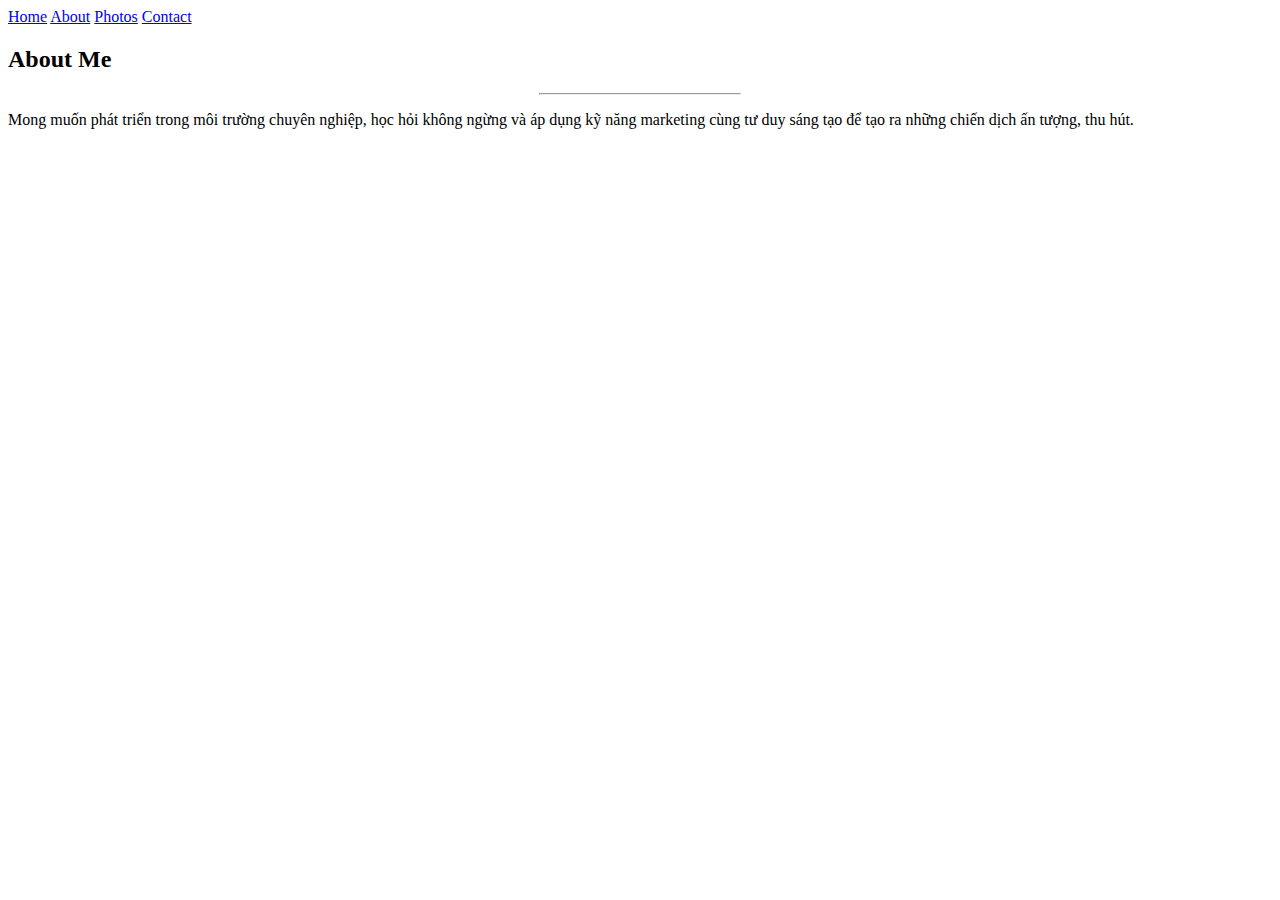
==== about.html @ b48f4a19 "Create about.html" ====
<!DOCTYPE html>
<html>
<head>
    <title>About Me</title>
    <meta charset="UTF-8">
    <meta name="viewport" content="width=device-width, initial-scale=1">
    <link rel="stylesheet" href="styles.css">
</head>
<body class="w3-black">

<!-- Navigation Bar -->
<div class="navbar">
    <a href="index.html"><i class="fa fa-home"></i> Home</a>
    <a href="about.html"><i class="fa fa-user"></i> About</a>
    <a href="photos.html"><i class="fa fa-eye"></i> Photos</a>
    <a href="contact.html"><i class="fa fa-envelope"></i> Contact</a>
</div>

<!-- About Content -->
<div class="w3-content w3-text-grey w3-padding-64">
    <h2 class="w3-text-light-grey">About Me</h2>
    <hr style="width:200px" class="w3-opacity">
    <p>Mong muốn phát triển trong môi trường chuyên nghiệp, học hỏi không ngừng và áp dụng kỹ năng marketing cùng tư duy sáng tạo để tạo ra những chiến dịch ấn tượng, thu hút.</p>
</div>

</body>
</html>
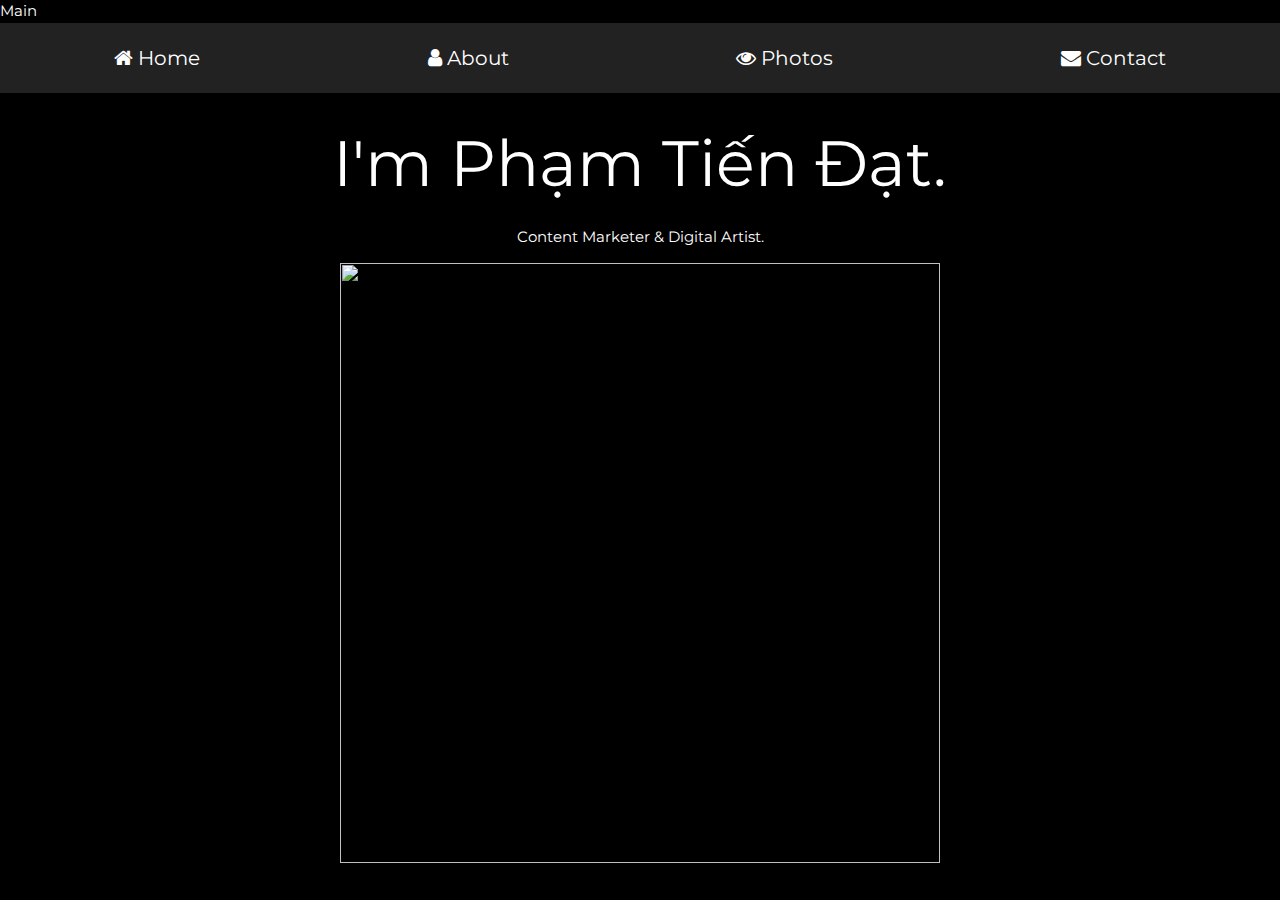
==== commit 965271f2: "Update about.html" ====
--- a/about.html
+++ b/about.html
@@ -1,10 +1,33 @@
+Main
 <!DOCTYPE html>
 <html>
 <head>
-    <title>About Me</title>
+    <title>Phạm Tiến Đạt - Content Marketer</title>
     <meta charset="UTF-8">
     <meta name="viewport" content="width=device-width, initial-scale=1">
-    <link rel="stylesheet" href="styles.css">
+    <link rel="stylesheet" href="https://www.w3schools.com/w3css/4/w3.css">
+    <link rel="stylesheet" href="https://fonts.googleapis.com/css?family=Montserrat">
+    <link rel="stylesheet" href="https://cdnjs.cloudflare.com/ajax/libs/font-awesome/4.7.0/css/font-awesome.min.css">
+    <style>
+        body, h1, h2, h3, h4, h5, h6 {font-family: "Montserrat", sans-serif}
+        .navbar {
+            background: #222;
+            display: flex;
+            justify-content: space-around;
+            padding: 8px 0;
+        }
+        .navbar a {
+            flex-grow: 1;
+            text-align: center;
+            padding: 12px 0;
+            text-decoration: none;
+            font-size: 20px;
+            color: white;
+        }
+        .navbar a:hover {
+            background: #444;
+        }
+    </style>
 </head>
 <body class="w3-black">
 
@@ -16,11 +39,11 @@
     <a href="contact.html"><i class="fa fa-envelope"></i> Contact</a>
 </div>
 
-<!-- About Content -->
-<div class="w3-content w3-text-grey w3-padding-64">
-    <h2 class="w3-text-light-grey">About Me</h2>
-    <hr style="width:200px" class="w3-opacity">
-    <p>Mong muốn phát triển trong môi trường chuyên nghiệp, học hỏi không ngừng và áp dụng kỹ năng marketing cùng tư duy sáng tạo để tạo ra những chiến dịch ấn tượng, thu hút.</p>
+<!-- Main Content -->
+<div class="w3-padding-large w3-center">
+    <h1 class="w3-jumbo">I'm Phạm Tiến Đạt.</h1>
+    <p>Content Marketer & Digital Artist.</p>
+    <img src="your-profile-image.jpg" class="w3-image" width="600">
 </div>
 
 </body>
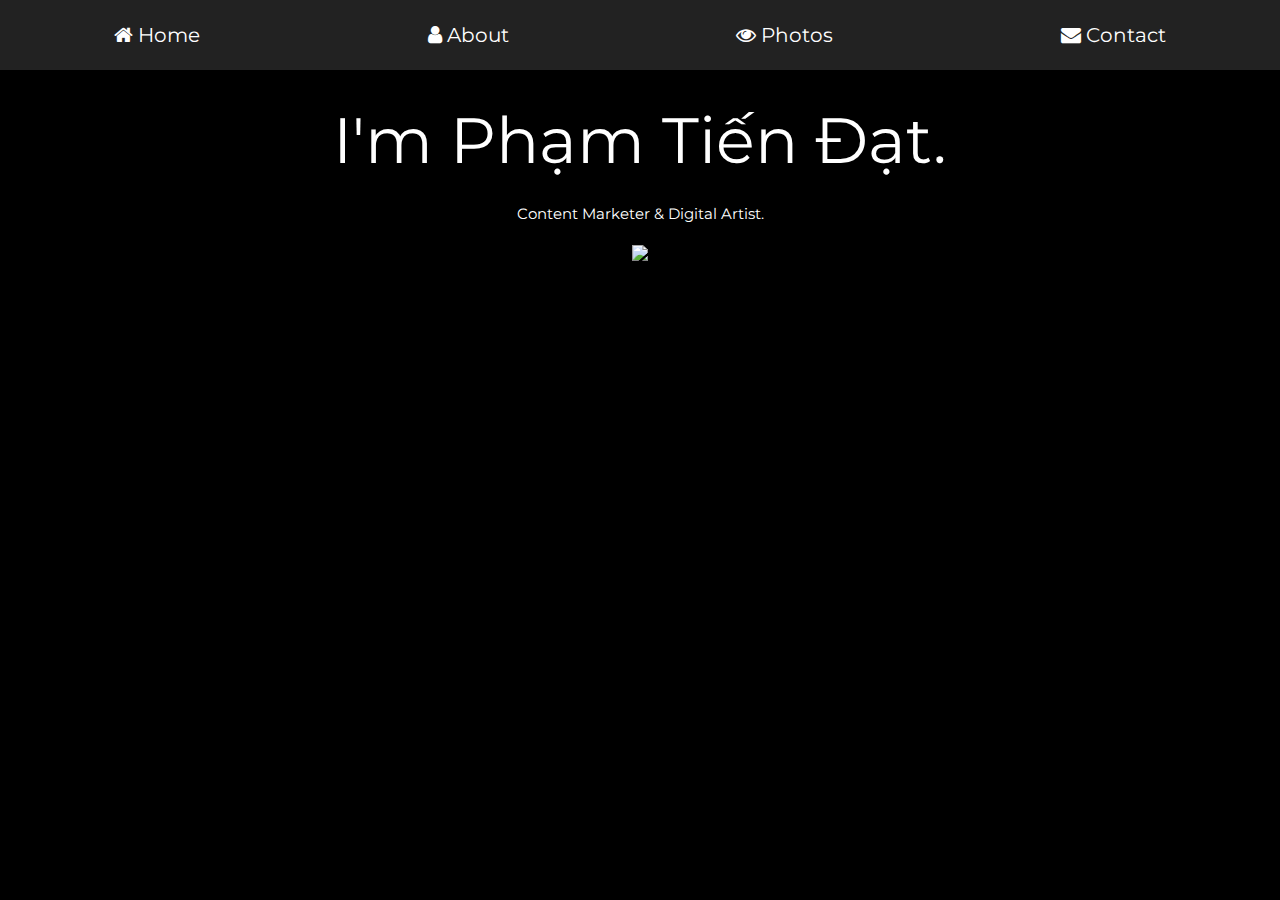
==== commit 45579337: "Update about.html" ====
--- a/about.html
+++ b/about.html
@@ -1,4 +1,3 @@
-Main
 <!DOCTYPE html>
 <html>
 <head>
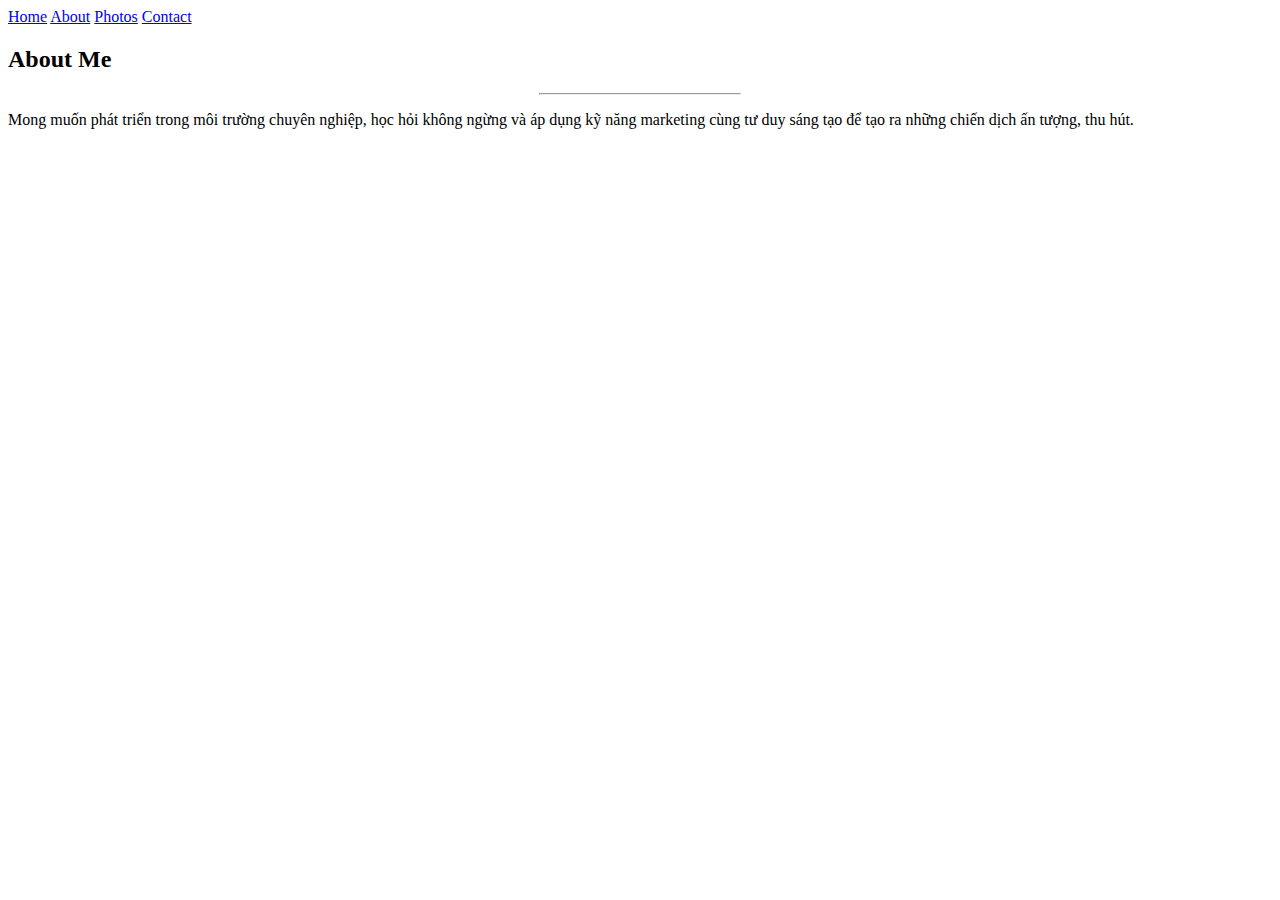
==== commit 7c0b41cf: "Update about.html" ====
--- a/about.html
+++ b/about.html
@@ -1,32 +1,10 @@
 <!DOCTYPE html>
 <html>
 <head>
-    <title>Phạm Tiến Đạt - Content Marketer</title>
+    <title>About Me</title>
     <meta charset="UTF-8">
     <meta name="viewport" content="width=device-width, initial-scale=1">
-    <link rel="stylesheet" href="https://www.w3schools.com/w3css/4/w3.css">
-    <link rel="stylesheet" href="https://fonts.googleapis.com/css?family=Montserrat">
-    <link rel="stylesheet" href="https://cdnjs.cloudflare.com/ajax/libs/font-awesome/4.7.0/css/font-awesome.min.css">
-    <style>
-        body, h1, h2, h3, h4, h5, h6 {font-family: "Montserrat", sans-serif}
-        .navbar {
-            background: #222;
-            display: flex;
-            justify-content: space-around;
-            padding: 8px 0;
-        }
-        .navbar a {
-            flex-grow: 1;
-            text-align: center;
-            padding: 12px 0;
-            text-decoration: none;
-            font-size: 20px;
-            color: white;
-        }
-        .navbar a:hover {
-            background: #444;
-        }
-    </style>
+    <link rel="stylesheet" href="styles.css">
 </head>
 <body class="w3-black">
 
@@ -38,11 +16,11 @@
     <a href="contact.html"><i class="fa fa-envelope"></i> Contact</a>
 </div>
 
-<!-- Main Content -->
-<div class="w3-padding-large w3-center">
-    <h1 class="w3-jumbo">I'm Phạm Tiến Đạt.</h1>
-    <p>Content Marketer & Digital Artist.</p>
-    <img src="your-profile-image.jpg" class="w3-image" width="600">
+<!-- About Content -->
+<div class="w3-content w3-text-grey w3-padding-64">
+    <h2 class="w3-text-light-grey">About Me</h2>
+    <hr style="width:200px" class="w3-opacity">
+    <p>Mong muốn phát triển trong môi trường chuyên nghiệp, học hỏi không ngừng và áp dụng kỹ năng marketing cùng tư duy sáng tạo để tạo ra những chiến dịch ấn tượng, thu hút.</p>
 </div>
 
 </body>
